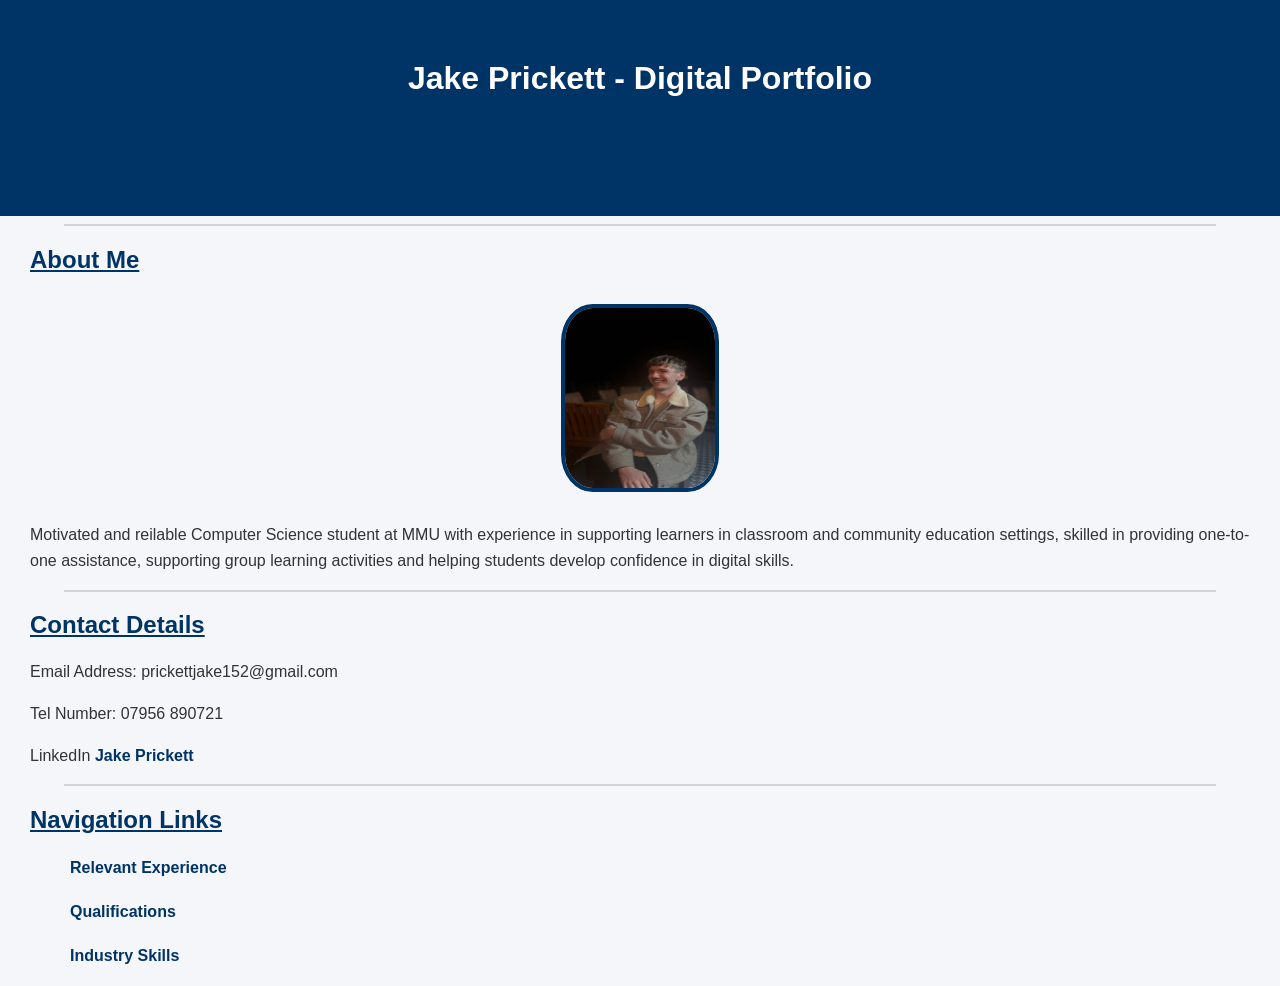
==== index.html @ 2651a9d6 "first commit" ====
<!DOCTYPE html>
<html lang="en">
<head>
<link rel="stylesheet" href="style.css">
    <meta charset="UTF-8">
    <meta name="viewport" content="width=device-width, initial-scale=1.0">
    <title>My Digital Portfolio</title>
</head>
<body>
    <header>
        <h1><b>Jake Prickett - Digital Portfolio</b></u></h1>
        <h3><i>Manchester Metropolitian University - Computer Science</i></h3>
    </header>
    <hr>
</body>
<h2><u>About Me</u></h2>
<img src="Image.jpg" width="150" height="180">
<p>Motivated and reilable Computer Science student at MMU with experience in supporting learners in classroom and community education settings, skilled in providing one-to-one assistance, supporting group learning activities and helping students develop confidence in digital skills.</p>
<hr>
<h2><u>Contact Details</u></h2>
<p>Email Address:
    prickettjake152@gmail.com
</p>
<p>Tel Number:
    07956 890721
</p>
<p>LinkedIn
    <a href="https://www.linkedin.com/feed/">Jake Prickett</a>
</p>
<hr>
<h2><u>Navigation Links</u></h2>
<ul>
    <li><a href="Experience.html">Relevant Experience</a></li>

    <li><a href="Qualifications.html">Qualifications</a></li>

    <li><a href="Skills.html">Industry Skills</a></li>
</ul>

</html>
---- style.css ----
/* General page styling */

body{
    font-family: Arial, Helvetica, sans-serif;
    background-color: #f4f6f9;
    color: #333;
    margin: 0;
    padding: 0;
}

/* Header */

header{
    background-color: #003366;
    color: white;
    text-align: center;
    padding: 30px;
}

/* Section headings */

h2{
    color: #003366;
    margin-left: 30px;
}

/* Paragraphs */

p{
    margin-left: 30px;
    margin-right: 30px;
    line-height: 1.6;
}

/* Profile image */

img{
    display: block;
    margin: 30px auto;
    border-radius: 20%;
    border: 4px solid #003366;
}

/* Horizontal lines */

hr{
    width: 90%;
    border: none;
    height: 2px;
    background-color: lightgray;
}

/* Navigation links */

ul{
    list-style: none;
    padding-left: 30px;
}

li{
    margin-bottom: 15px;
}

/* Links */

a{
    text-decoration: none;
    color: #003366;
    font-weight: bold;
}

a:hover{
    color: #0066cc;
}

/* Optional content boxes */

section{
    background: white;
    margin: 20px;
    padding: 20px;
    border-radius: 10px;
    box-shadow: 0 2px 8px rgba(0,0,0,0.1);
}

/* General page styling */

body{
    font-family: Arial, Helvetica, sans-serif;
    background-color: #f4f6f9;
    color: #333;
    margin: 0;
    padding: 0;
}

/* Main title */

h1{
    background-color: #003366;
    color: white;
    text-align: center;
    padding: 30px;
    margin: 0;
}

/* Headings */

h2, h3{
    color: #003366;
    margin-left: 30px;
}

/* Paragraphs */

p{
    margin-left: 30px;
    margin-right: 30px;
    line-height: 1.6;
}

/* Lists */

ul{
    margin-left: 40px;
    line-height: 1.8;
}

/* Horizontal line */

hr{
    width: 90%;
    border: none;
    height: 2px;
    background-color: lightgray;
}

/* Table */

table{
    width: 85%;
    margin: 20px auto;
    border-collapse: collapse;
    background-color: white;
}

th{
    background-color: #003366;
    color: white;
}

th, td{
    border: 1px solid lightgray;
    padding: 12px;
    text-align: center;
}

tr:hover{
    background-color: #f2f2f2;
}

/* Content cards */

section{
    background: white;
    width: 90%;
    margin: 20px auto;
    padding: 20px;
    border-radius: 10px;
    box-shadow: 0 2px 8px rgba(0,0,0,0.1);
}
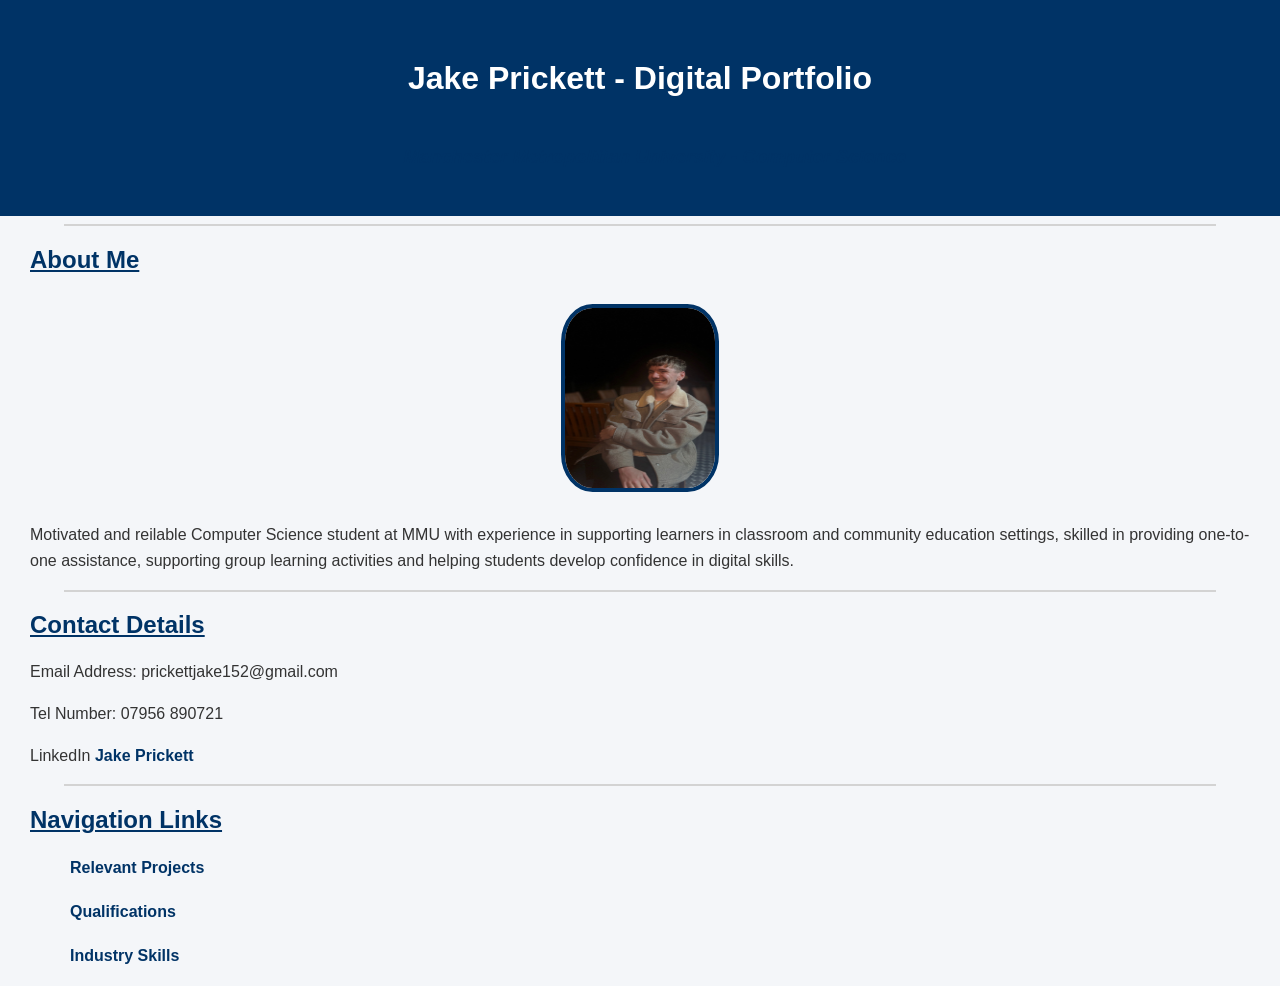
==== commit 75b0d2d1: "Update navigation link from Experience to Projects" ====
--- a/index.html
+++ b/index.html
@@ -30,11 +30,11 @@
 <hr>
 <h2><u>Navigation Links</u></h2>
 <ul>
-    <li><a href="Experience.html">Relevant Experience</a></li>
+    <li><a href="Projects.html">Relevant Projects</a></li>
 
     <li><a href="Qualifications.html">Qualifications</a></li>
 
     <li><a href="Skills.html">Industry Skills</a></li>
 </ul>
 
-</html>+</html>
